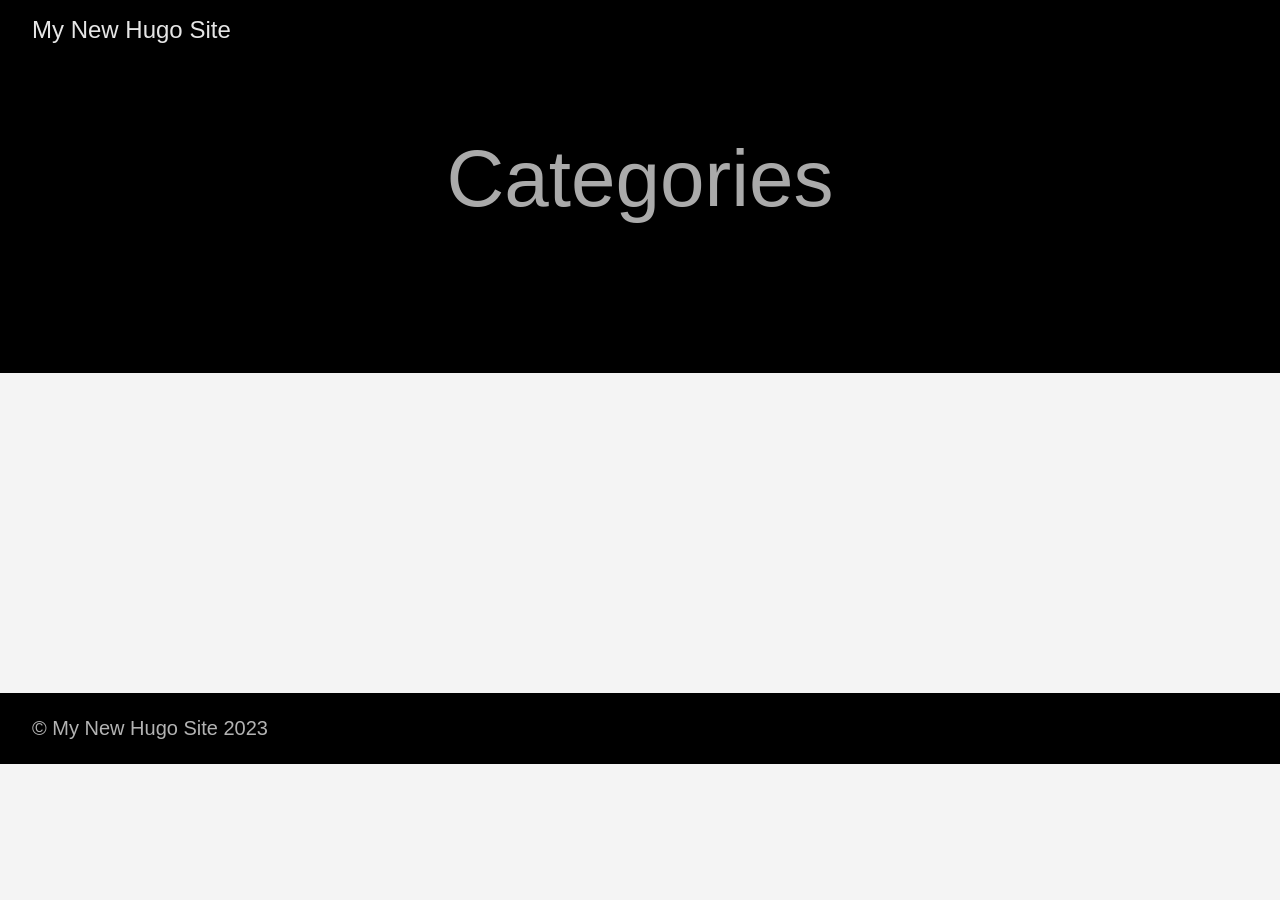
==== categories/index.html @ 7c4bedf2 "init" ====
<!DOCTYPE html>
<html lang="en-us">
  <head>
    <meta charset="utf-8">
    <meta http-equiv="X-UA-Compatible" content="IE=edge,chrome=1">
    
    <title>My New Hugo Site</title>
    <meta name="viewport" content="width=device-width,minimum-scale=1">
    <meta name="description" content="">
    <meta name="generator" content="Hugo 0.110.0">
    
    
    
    
      <meta name="robots" content="noindex, nofollow">
    

    
<link rel="stylesheet" href="/ananke/css/main.min.css" >



    
    
    
      

    

    
    
      <link href="/categories/index.xml" rel="alternate" type="application/rss+xml" title="My New Hugo Site" />
      <link href="/categories/index.xml" rel="feed" type="application/rss+xml" title="My New Hugo Site" />
      
    
    
    <meta property="og:title" content="Categories" />
<meta property="og:description" content="" />
<meta property="og:type" content="website" />
<meta property="og:url" content="http://example.org/categories/" />
<meta itemprop="name" content="Categories">
<meta itemprop="description" content=""><meta name="twitter:card" content="summary"/>
<meta name="twitter:title" content="Categories"/>
<meta name="twitter:description" content=""/>

	
  </head>

  <body class="ma0 avenir bg-near-white">

    

  <header>
    <div class="pb3-m pb6-l bg-black">
      <nav class="pv3 ph3 ph4-ns" role="navigation">
  <div class="flex-l justify-between items-center center">
    <a href="/" class="f3 fw2 hover-white no-underline white-90 dib">
      
        My New Hugo Site
      
    </a>
    <div class="flex-l items-center">
      

      
      
<div class="ananke-socials">
  
</div>

    </div>
  </div>
</nav>

      <div class="tc-l pv3 ph3 ph4-ns">
        <h1 class="f2 f-subheadline-l fw2 light-silver mb0 lh-title">
          Categories
        </h1>
        
      </div>
    </div>
  </header>


    <main class="pb7" role="main">
      
    
  <article class="cf pa3 pa4-m pa4-l">
    <div class="measure-wide-l center f4 lh-copy nested-copy-line-height nested-links mid-gray">
      
    </div>
  </article>
  <div class="mw8 center">
    <section class="ph4">
      
    </section>
  </div>

    </main>
    <footer class="bg-black bottom-0 w-100 pa3" role="contentinfo">
  <div class="flex justify-between">
  <a class="f4 fw4 hover-white no-underline white-70 dn dib-ns pv2 ph3" href="http://example.org/" >
    &copy;  My New Hugo Site 2023 
  </a>
    <div>
<div class="ananke-socials">
  
</div>
</div>
  </div>
</footer>

  </body>
</html>
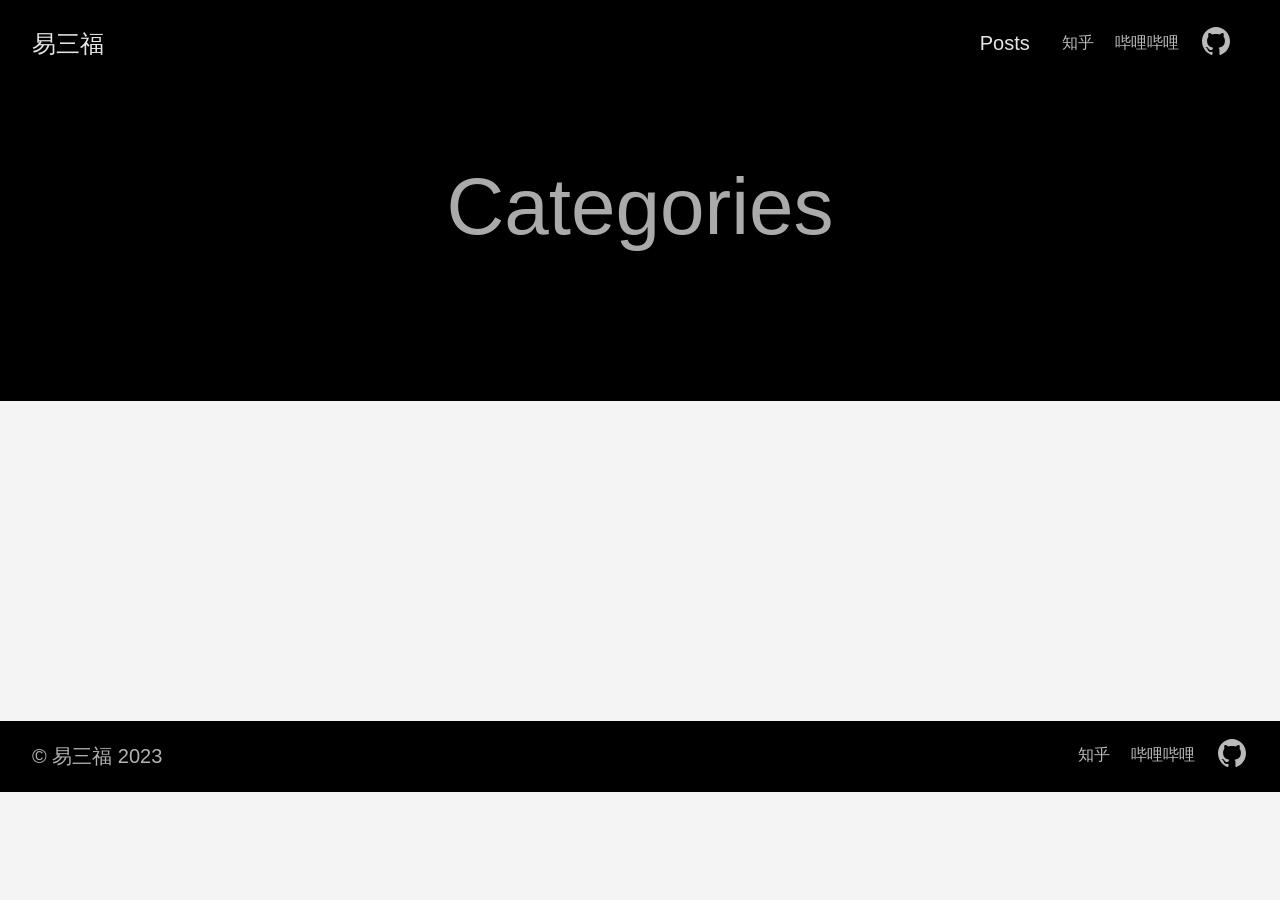
==== commit f740784c: "langchain" ====
--- a/categories/index.html
+++ b/categories/index.html
@@ -1,12 +1,12 @@
 <!DOCTYPE html>
-<html lang="en-us">
+<html lang="zh">
   <head>
     <meta charset="utf-8">
     <meta http-equiv="X-UA-Compatible" content="IE=edge,chrome=1">
     
-    <title>My New Hugo Site</title>
+    <title>易三福</title>
     <meta name="viewport" content="width=device-width,minimum-scale=1">
-    <meta name="description" content="">
+    <meta name="description" content="The last theme you&#39;ll ever need. Maybe.">
     <meta name="generator" content="Hugo 0.110.0">
     
     
@@ -29,19 +29,19 @@
 
     
     
-      <link href="/categories/index.xml" rel="alternate" type="application/rss+xml" title="My New Hugo Site" />
-      <link href="/categories/index.xml" rel="feed" type="application/rss+xml" title="My New Hugo Site" />
+      <link href="/categories/index.xml" rel="alternate" type="application/rss+xml" title="易三福" />
+      <link href="/categories/index.xml" rel="feed" type="application/rss+xml" title="易三福" />
       
     
     
     <meta property="og:title" content="Categories" />
-<meta property="og:description" content="" />
+<meta property="og:description" content="The last theme you&#39;ll ever need. Maybe." />
 <meta property="og:type" content="website" />
-<meta property="og:url" content="http://example.org/categories/" />
+<meta property="og:url" content="https://sanfuyee.github.io/categories/" />
 <meta itemprop="name" content="Categories">
-<meta itemprop="description" content=""><meta name="twitter:card" content="summary"/>
+<meta itemprop="description" content="The last theme you&#39;ll ever need. Maybe."><meta name="twitter:card" content="summary"/>
 <meta name="twitter:title" content="Categories"/>
-<meta name="twitter:description" content=""/>
+<meta name="twitter:description" content="The last theme you&#39;ll ever need. Maybe."/>
 
 	
   </head>
@@ -56,15 +56,58 @@
   <div class="flex-l justify-between items-center center">
     <a href="/" class="f3 fw2 hover-white no-underline white-90 dib">
       
-        My New Hugo Site
+        易三福
       
     </a>
     <div class="flex-l items-center">
       
 
       
+        <ul class="pl0 mr3">
+          
+          <li class="list f5 f4-ns fw4 dib pr3">
+            <a class="hover-white no-underline white-90" href="/posts/" title="Posts 页">
+              Posts
+            </a>
+          </li>
+          
+        </ul>
+      
       
 <div class="ananke-socials">
+  
+    
+    <a href="https://www.zhihu.com/people/sanfuyee" target="_blank" rel="noopener" class="知乎 ananke-social-link link-transition stackoverflow link dib z-999 pt3 pt0-l mr1" title="知乎 link" aria-label="follow on 知乎——Opens in a new window">
+      
+        知乎
+      
+<span class="new-window"><svg  height="8px"  style="enable-background:new 0 0 1000 1000;" version="1.1" viewBox="0 0 1000 1000"  xml:space="preserve" xmlns="http://www.w3.org/2000/svg" xmlns:xlink="http://www.w3.org/1999/xlink" >
+<path d="M598 128h298v298h-86v-152l-418 418-60-60 418-418h-152v-86zM810 810v-298h86v298c0 46-40 86-86 86h-596c-48 0-86-40-86-86v-596c0-46 38-86 86-86h298v86h-298v596h596z" style="fill-rule:evenodd;clip-rule:evenodd;"/>
+</svg>
+</span></a>
+  
+    
+    <a href="https://space.bilibili.com/123456" target="_blank" rel="noopener" class="哔哩哔哩 ananke-social-link link-transition stackoverflow link dib z-999 pt3 pt0-l mr1" title="哔哩哔哩 link" aria-label="follow on 哔哩哔哩——Opens in a new window">
+      
+        哔哩哔哩
+      
+<span class="new-window"><svg  height="8px"  style="enable-background:new 0 0 1000 1000;" version="1.1" viewBox="0 0 1000 1000"  xml:space="preserve" xmlns="http://www.w3.org/2000/svg" xmlns:xlink="http://www.w3.org/1999/xlink" >
+<path d="M598 128h298v298h-86v-152l-418 418-60-60 418-418h-152v-86zM810 810v-298h86v298c0 46-40 86-86 86h-596c-48 0-86-40-86-86v-596c0-46 38-86 86-86h298v86h-298v596h596z" style="fill-rule:evenodd;clip-rule:evenodd;"/>
+</svg>
+</span></a>
+  
+    
+    <a href="https://github.com/sanfuyee" target="_blank" rel="noopener" class="GitHub ananke-social-link link-transition stackoverflow link dib z-999 pt3 pt0-l mr1" title="GitHub link" aria-label="follow on GitHub——Opens in a new window">
+      
+        <span class="icon"><svg style="enable-background:new 0 0 512 512;" version="1.1" viewBox="0 0 512 512"  xml:space="preserve" xmlns="http://www.w3.org/2000/svg" xmlns:xlink="http://www.w3.org/1999/xlink" >
+  <path d="M256,32C132.3,32,32,134.8,32,261.7c0,101.5,64.2,187.5,153.2,217.9c11.2,2.1,15.3-5,15.3-11.1   c0-5.5-0.2-19.9-0.3-39.1c-62.3,13.9-75.5-30.8-75.5-30.8c-10.2-26.5-24.9-33.6-24.9-33.6c-20.3-14.3,1.5-14,1.5-14   c22.5,1.6,34.3,23.7,34.3,23.7c20,35.1,52.4,25,65.2,19.1c2-14.8,7.8-25,14.2-30.7c-49.7-5.8-102-25.5-102-113.5   c0-25.1,8.7-45.6,23-61.6c-2.3-5.8-10-29.2,2.2-60.8c0,0,18.8-6.2,61.6,23.5c17.9-5.1,37-7.6,56.1-7.7c19,0.1,38.2,2.6,56.1,7.7   c42.8-29.7,61.5-23.5,61.5-23.5c12.2,31.6,4.5,55,2.2,60.8c14.3,16.1,23,36.6,23,61.6c0,88.2-52.4,107.6-102.3,113.3   c8,7.1,15.2,21.1,15.2,42.5c0,30.7-0.3,55.5-0.3,63c0,6.1,4,13.3,15.4,11C415.9,449.1,480,363.1,480,261.7   C480,134.8,379.7,32,256,32z"/>
+</svg>
+</span>
+      
+<span class="new-window"><svg  height="8px"  style="enable-background:new 0 0 1000 1000;" version="1.1" viewBox="0 0 1000 1000"  xml:space="preserve" xmlns="http://www.w3.org/2000/svg" xmlns:xlink="http://www.w3.org/1999/xlink" >
+<path d="M598 128h298v298h-86v-152l-418 418-60-60 418-418h-152v-86zM810 810v-298h86v298c0 46-40 86-86 86h-596c-48 0-86-40-86-86v-596c0-46 38-86 86-86h298v86h-298v596h596z" style="fill-rule:evenodd;clip-rule:evenodd;"/>
+</svg>
+</span></a>
   
 </div>
 
@@ -99,11 +142,44 @@
     </main>
     <footer class="bg-black bottom-0 w-100 pa3" role="contentinfo">
   <div class="flex justify-between">
-  <a class="f4 fw4 hover-white no-underline white-70 dn dib-ns pv2 ph3" href="http://example.org/" >
-    &copy;  My New Hugo Site 2023 
+  <a class="f4 fw4 hover-white no-underline white-70 dn dib-ns pv2 ph3" href="https://sanfuyee.github.io/" >
+    &copy;  易三福 2023 
   </a>
     <div>
 <div class="ananke-socials">
+  
+    
+    <a href="https://www.zhihu.com/people/sanfuyee" target="_blank" rel="noopener" class="知乎 ananke-social-link link-transition stackoverflow link dib z-999 pt3 pt0-l mr1" title="知乎 link" aria-label="follow on 知乎——Opens in a new window">
+      
+        知乎
+      
+<span class="new-window"><svg  height="8px"  style="enable-background:new 0 0 1000 1000;" version="1.1" viewBox="0 0 1000 1000"  xml:space="preserve" xmlns="http://www.w3.org/2000/svg" xmlns:xlink="http://www.w3.org/1999/xlink" >
+<path d="M598 128h298v298h-86v-152l-418 418-60-60 418-418h-152v-86zM810 810v-298h86v298c0 46-40 86-86 86h-596c-48 0-86-40-86-86v-596c0-46 38-86 86-86h298v86h-298v596h596z" style="fill-rule:evenodd;clip-rule:evenodd;"/>
+</svg>
+</span></a>
+  
+    
+    <a href="https://space.bilibili.com/123456" target="_blank" rel="noopener" class="哔哩哔哩 ananke-social-link link-transition stackoverflow link dib z-999 pt3 pt0-l mr1" title="哔哩哔哩 link" aria-label="follow on 哔哩哔哩——Opens in a new window">
+      
+        哔哩哔哩
+      
+<span class="new-window"><svg  height="8px"  style="enable-background:new 0 0 1000 1000;" version="1.1" viewBox="0 0 1000 1000"  xml:space="preserve" xmlns="http://www.w3.org/2000/svg" xmlns:xlink="http://www.w3.org/1999/xlink" >
+<path d="M598 128h298v298h-86v-152l-418 418-60-60 418-418h-152v-86zM810 810v-298h86v298c0 46-40 86-86 86h-596c-48 0-86-40-86-86v-596c0-46 38-86 86-86h298v86h-298v596h596z" style="fill-rule:evenodd;clip-rule:evenodd;"/>
+</svg>
+</span></a>
+  
+    
+    <a href="https://github.com/sanfuyee" target="_blank" rel="noopener" class="GitHub ananke-social-link link-transition stackoverflow link dib z-999 pt3 pt0-l mr1" title="GitHub link" aria-label="follow on GitHub——Opens in a new window">
+      
+        <span class="icon"><svg style="enable-background:new 0 0 512 512;" version="1.1" viewBox="0 0 512 512"  xml:space="preserve" xmlns="http://www.w3.org/2000/svg" xmlns:xlink="http://www.w3.org/1999/xlink" >
+  <path d="M256,32C132.3,32,32,134.8,32,261.7c0,101.5,64.2,187.5,153.2,217.9c11.2,2.1,15.3-5,15.3-11.1   c0-5.5-0.2-19.9-0.3-39.1c-62.3,13.9-75.5-30.8-75.5-30.8c-10.2-26.5-24.9-33.6-24.9-33.6c-20.3-14.3,1.5-14,1.5-14   c22.5,1.6,34.3,23.7,34.3,23.7c20,35.1,52.4,25,65.2,19.1c2-14.8,7.8-25,14.2-30.7c-49.7-5.8-102-25.5-102-113.5   c0-25.1,8.7-45.6,23-61.6c-2.3-5.8-10-29.2,2.2-60.8c0,0,18.8-6.2,61.6,23.5c17.9-5.1,37-7.6,56.1-7.7c19,0.1,38.2,2.6,56.1,7.7   c42.8-29.7,61.5-23.5,61.5-23.5c12.2,31.6,4.5,55,2.2,60.8c14.3,16.1,23,36.6,23,61.6c0,88.2-52.4,107.6-102.3,113.3   c8,7.1,15.2,21.1,15.2,42.5c0,30.7-0.3,55.5-0.3,63c0,6.1,4,13.3,15.4,11C415.9,449.1,480,363.1,480,261.7   C480,134.8,379.7,32,256,32z"/>
+</svg>
+</span>
+      
+<span class="new-window"><svg  height="8px"  style="enable-background:new 0 0 1000 1000;" version="1.1" viewBox="0 0 1000 1000"  xml:space="preserve" xmlns="http://www.w3.org/2000/svg" xmlns:xlink="http://www.w3.org/1999/xlink" >
+<path d="M598 128h298v298h-86v-152l-418 418-60-60 418-418h-152v-86zM810 810v-298h86v298c0 46-40 86-86 86h-596c-48 0-86-40-86-86v-596c0-46 38-86 86-86h298v86h-298v596h596z" style="fill-rule:evenodd;clip-rule:evenodd;"/>
+</svg>
+</span></a>
   
 </div>
 </div>
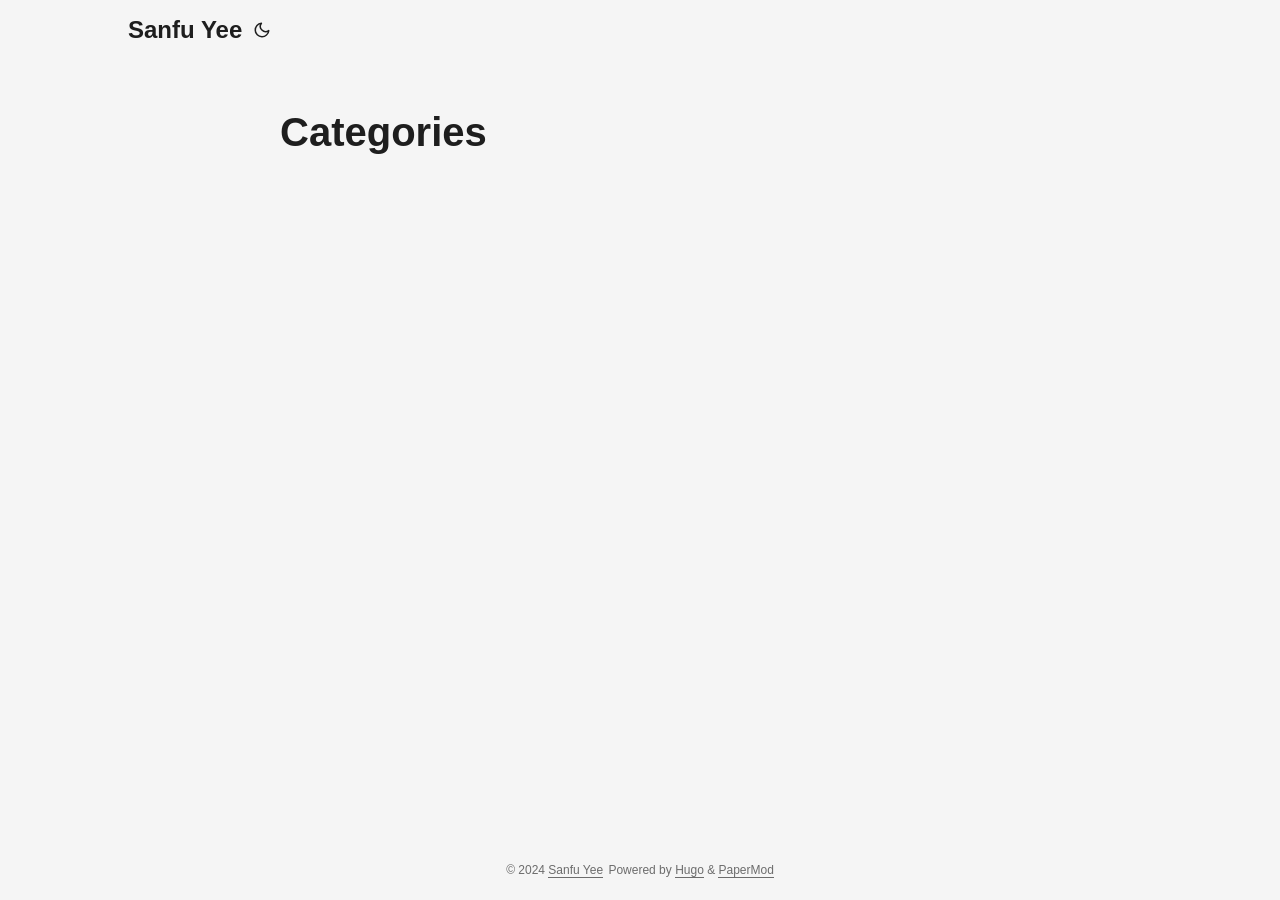
==== commit 3fa3a7ed: "init" ====
--- a/categories/index.html
+++ b/categories/index.html
@@ -1,190 +1,191 @@
 <!DOCTYPE html>
-<html lang="zh">
-  <head>
-    <meta charset="utf-8">
-    <meta http-equiv="X-UA-Compatible" content="IE=edge,chrome=1">
-    
-    <title>易三福</title>
-    <meta name="viewport" content="width=device-width,minimum-scale=1">
-    <meta name="description" content="The last theme you&#39;ll ever need. Maybe.">
-    <meta name="generator" content="Hugo 0.110.0">
-    
-    
-    
-    
-      <meta name="robots" content="noindex, nofollow">
-    
+<html lang="en" dir="auto">
 
-    
-<link rel="stylesheet" href="/ananke/css/main.min.css" >
+<head><meta charset="utf-8">
+<meta http-equiv="X-UA-Compatible" content="IE=edge">
+<meta name="viewport" content="width=device-width, initial-scale=1, shrink-to-fit=no">
+<meta name="robots" content="index, follow">
+<title>Categories | Sanfu Yee</title>
+<meta name="keywords" content="">
+<meta name="description" content="">
+<meta name="author" content="">
+<link rel="canonical" href="https://sanfuyee.github.io/categories/">
+<link crossorigin="anonymous" href="/assets/css/stylesheet.b609c58d5c11bb90b1a54e04005d74ad1ddf22165eb79f5533967e57df9c3b50.css" integrity="sha256-tgnFjVwRu5CxpU4EAF10rR3fIhZet59VM5Z&#43;V9&#43;cO1A=" rel="preload stylesheet" as="style">
+<link rel="icon" href="https://sanfuyee.github.io/favicon.ico">
+<link rel="icon" type="image/png" sizes="16x16" href="https://sanfuyee.github.io/favicon-16x16.png">
+<link rel="icon" type="image/png" sizes="32x32" href="https://sanfuyee.github.io/favicon-32x32.png">
+<link rel="apple-touch-icon" href="https://sanfuyee.github.io/apple-touch-icon.png">
+<link rel="mask-icon" href="https://sanfuyee.github.io/safari-pinned-tab.svg">
+<meta name="theme-color" content="#2e2e33">
+<meta name="msapplication-TileColor" content="#2e2e33">
+<link rel="alternate" type="application/rss+xml" href="https://sanfuyee.github.io/categories/index.xml">
+<noscript>
+    <style>
+        #theme-toggle,
+        .top-link {
+            display: none;
+        }
 
+    </style>
+    <style>
+        @media (prefers-color-scheme: dark) {
+            :root {
+                --theme: rgb(29, 30, 32);
+                --entry: rgb(46, 46, 51);
+                --primary: rgb(218, 218, 219);
+                --secondary: rgb(155, 156, 157);
+                --tertiary: rgb(65, 66, 68);
+                --content: rgb(196, 196, 197);
+                --code-block-bg: rgb(46, 46, 51);
+                --code-bg: rgb(55, 56, 62);
+                --border: rgb(51, 51, 51);
+            }
 
+            .list {
+                background: var(--theme);
+            }
 
-    
-    
-    
-      
+            .list:not(.dark)::-webkit-scrollbar-track {
+                background: 0 0;
+            }
 
-    
+            .list:not(.dark)::-webkit-scrollbar-thumb {
+                border-color: var(--theme);
+            }
+        }
 
-    
-    
-      <link href="/categories/index.xml" rel="alternate" type="application/rss+xml" title="易三福" />
-      <link href="/categories/index.xml" rel="feed" type="application/rss+xml" title="易三福" />
-      
-    
-    
-    <meta property="og:title" content="Categories" />
-<meta property="og:description" content="The last theme you&#39;ll ever need. Maybe." />
+    </style>
+</noscript><meta property="og:title" content="Categories" />
+<meta property="og:description" content="" />
 <meta property="og:type" content="website" />
 <meta property="og:url" content="https://sanfuyee.github.io/categories/" />
-<meta itemprop="name" content="Categories">
-<meta itemprop="description" content="The last theme you&#39;ll ever need. Maybe."><meta name="twitter:card" content="summary"/>
+
+<meta name="twitter:card" content="summary"/>
 <meta name="twitter:title" content="Categories"/>
-<meta name="twitter:description" content="The last theme you&#39;ll ever need. Maybe."/>
+<meta name="twitter:description" content=""/>
 
-	
-  </head>
+</head>
 
-  <body class="ma0 avenir bg-near-white">
+<body class="list" id="top">
+<script>
+    if (localStorage.getItem("pref-theme") === "dark") {
+        document.body.classList.add('dark');
+    } else if (localStorage.getItem("pref-theme") === "light") {
+        document.body.classList.remove('dark')
+    } else if (window.matchMedia('(prefers-color-scheme: dark)').matches) {
+        document.body.classList.add('dark');
+    }
 
+</script>
+
+<header class="header">
+    <nav class="nav">
+        <div class="logo">
+            <a href="https://sanfuyee.github.io/" accesskey="h" title="Sanfu Yee (Alt + H)">Sanfu Yee</a>
+            <div class="logo-switches">
+                <button id="theme-toggle" accesskey="t" title="(Alt + T)">
+                    <svg id="moon" xmlns="http://www.w3.org/2000/svg" width="24" height="18" viewBox="0 0 24 24"
+                        fill="none" stroke="currentColor" stroke-width="2" stroke-linecap="round"
+                        stroke-linejoin="round">
+                        <path d="M21 12.79A9 9 0 1 1 11.21 3 7 7 0 0 0 21 12.79z"></path>
+                    </svg>
+                    <svg id="sun" xmlns="http://www.w3.org/2000/svg" width="24" height="18" viewBox="0 0 24 24"
+                        fill="none" stroke="currentColor" stroke-width="2" stroke-linecap="round"
+                        stroke-linejoin="round">
+                        <circle cx="12" cy="12" r="5"></circle>
+                        <line x1="12" y1="1" x2="12" y2="3"></line>
+                        <line x1="12" y1="21" x2="12" y2="23"></line>
+                        <line x1="4.22" y1="4.22" x2="5.64" y2="5.64"></line>
+                        <line x1="18.36" y1="18.36" x2="19.78" y2="19.78"></line>
+                        <line x1="1" y1="12" x2="3" y2="12"></line>
+                        <line x1="21" y1="12" x2="23" y2="12"></line>
+                        <line x1="4.22" y1="19.78" x2="5.64" y2="18.36"></line>
+                        <line x1="18.36" y1="5.64" x2="19.78" y2="4.22"></line>
+                    </svg>
+                </button>
+            </div>
+        </div>
+        <ul id="menu">
+        </ul>
+    </nav>
+</header>
+<main class="main">
+<header class="page-header">
+    <h1>Categories</h1>
+</header>
+
+<ul class="terms-tags">
+</ul>
+    </main>
     
+<footer class="footer">
+    <span>&copy; 2024 <a href="https://sanfuyee.github.io/">Sanfu Yee</a></span>
+    <span>
+        Powered by
+        <a href="https://gohugo.io/" rel="noopener noreferrer" target="_blank">Hugo</a> &
+        <a href="https://github.com/adityatelange/hugo-PaperMod/" rel="noopener" target="_blank">PaperMod</a>
+    </span>
+</footer>
+<a href="#top" aria-label="go to top" title="Go to Top (Alt + G)" class="top-link" id="top-link" accesskey="g">
+    <svg xmlns="http://www.w3.org/2000/svg" viewBox="0 0 12 6" fill="currentColor">
+        <path d="M12 6H0l6-6z" />
+    </svg>
+</a>
 
-  <header>
-    <div class="pb3-m pb6-l bg-black">
-      <nav class="pv3 ph3 ph4-ns" role="navigation">
-  <div class="flex-l justify-between items-center center">
-    <a href="/" class="f3 fw2 hover-white no-underline white-90 dib">
-      
-        易三福
-      
-    </a>
-    <div class="flex-l items-center">
-      
+<script>
+    let menu = document.getElementById('menu')
+    if (menu) {
+        menu.scrollLeft = localStorage.getItem("menu-scroll-position");
+        menu.onscroll = function () {
+            localStorage.setItem("menu-scroll-position", menu.scrollLeft);
+        }
+    }
 
-      
-        <ul class="pl0 mr3">
-          
-          <li class="list f5 f4-ns fw4 dib pr3">
-            <a class="hover-white no-underline white-90" href="/posts/" title="Posts 页">
-              Posts
-            </a>
-          </li>
-          
-        </ul>
-      
-      
-<div class="ananke-socials">
-  
-    
-    <a href="https://www.zhihu.com/people/sanfuyee" target="_blank" rel="noopener" class="知乎 ananke-social-link link-transition stackoverflow link dib z-999 pt3 pt0-l mr1" title="知乎 link" aria-label="follow on 知乎——Opens in a new window">
-      
-        知乎
-      
-<span class="new-window"><svg  height="8px"  style="enable-background:new 0 0 1000 1000;" version="1.1" viewBox="0 0 1000 1000"  xml:space="preserve" xmlns="http://www.w3.org/2000/svg" xmlns:xlink="http://www.w3.org/1999/xlink" >
-<path d="M598 128h298v298h-86v-152l-418 418-60-60 418-418h-152v-86zM810 810v-298h86v298c0 46-40 86-86 86h-596c-48 0-86-40-86-86v-596c0-46 38-86 86-86h298v86h-298v596h596z" style="fill-rule:evenodd;clip-rule:evenodd;"/>
-</svg>
-</span></a>
-  
-    
-    <a href="https://space.bilibili.com/123456" target="_blank" rel="noopener" class="哔哩哔哩 ananke-social-link link-transition stackoverflow link dib z-999 pt3 pt0-l mr1" title="哔哩哔哩 link" aria-label="follow on 哔哩哔哩——Opens in a new window">
-      
-        哔哩哔哩
-      
-<span class="new-window"><svg  height="8px"  style="enable-background:new 0 0 1000 1000;" version="1.1" viewBox="0 0 1000 1000"  xml:space="preserve" xmlns="http://www.w3.org/2000/svg" xmlns:xlink="http://www.w3.org/1999/xlink" >
-<path d="M598 128h298v298h-86v-152l-418 418-60-60 418-418h-152v-86zM810 810v-298h86v298c0 46-40 86-86 86h-596c-48 0-86-40-86-86v-596c0-46 38-86 86-86h298v86h-298v596h596z" style="fill-rule:evenodd;clip-rule:evenodd;"/>
-</svg>
-</span></a>
-  
-    
-    <a href="https://github.com/sanfuyee" target="_blank" rel="noopener" class="GitHub ananke-social-link link-transition stackoverflow link dib z-999 pt3 pt0-l mr1" title="GitHub link" aria-label="follow on GitHub——Opens in a new window">
-      
-        <span class="icon"><svg style="enable-background:new 0 0 512 512;" version="1.1" viewBox="0 0 512 512"  xml:space="preserve" xmlns="http://www.w3.org/2000/svg" xmlns:xlink="http://www.w3.org/1999/xlink" >
-  <path d="M256,32C132.3,32,32,134.8,32,261.7c0,101.5,64.2,187.5,153.2,217.9c11.2,2.1,15.3-5,15.3-11.1   c0-5.5-0.2-19.9-0.3-39.1c-62.3,13.9-75.5-30.8-75.5-30.8c-10.2-26.5-24.9-33.6-24.9-33.6c-20.3-14.3,1.5-14,1.5-14   c22.5,1.6,34.3,23.7,34.3,23.7c20,35.1,52.4,25,65.2,19.1c2-14.8,7.8-25,14.2-30.7c-49.7-5.8-102-25.5-102-113.5   c0-25.1,8.7-45.6,23-61.6c-2.3-5.8-10-29.2,2.2-60.8c0,0,18.8-6.2,61.6,23.5c17.9-5.1,37-7.6,56.1-7.7c19,0.1,38.2,2.6,56.1,7.7   c42.8-29.7,61.5-23.5,61.5-23.5c12.2,31.6,4.5,55,2.2,60.8c14.3,16.1,23,36.6,23,61.6c0,88.2-52.4,107.6-102.3,113.3   c8,7.1,15.2,21.1,15.2,42.5c0,30.7-0.3,55.5-0.3,63c0,6.1,4,13.3,15.4,11C415.9,449.1,480,363.1,480,261.7   C480,134.8,379.7,32,256,32z"/>
-</svg>
-</span>
-      
-<span class="new-window"><svg  height="8px"  style="enable-background:new 0 0 1000 1000;" version="1.1" viewBox="0 0 1000 1000"  xml:space="preserve" xmlns="http://www.w3.org/2000/svg" xmlns:xlink="http://www.w3.org/1999/xlink" >
-<path d="M598 128h298v298h-86v-152l-418 418-60-60 418-418h-152v-86zM810 810v-298h86v298c0 46-40 86-86 86h-596c-48 0-86-40-86-86v-596c0-46 38-86 86-86h298v86h-298v596h596z" style="fill-rule:evenodd;clip-rule:evenodd;"/>
-</svg>
-</span></a>
-  
-</div>
+    document.querySelectorAll('a[href^="#"]').forEach(anchor => {
+        anchor.addEventListener("click", function (e) {
+            e.preventDefault();
+            var id = this.getAttribute("href").substr(1);
+            if (!window.matchMedia('(prefers-reduced-motion: reduce)').matches) {
+                document.querySelector(`[id='${decodeURIComponent(id)}']`).scrollIntoView({
+                    behavior: "smooth"
+                });
+            } else {
+                document.querySelector(`[id='${decodeURIComponent(id)}']`).scrollIntoView();
+            }
+            if (id === "top") {
+                history.replaceState(null, null, " ");
+            } else {
+                history.pushState(null, null, `#${id}`);
+            }
+        });
+    });
 
-    </div>
-  </div>
-</nav>
+</script>
+<script>
+    var mybutton = document.getElementById("top-link");
+    window.onscroll = function () {
+        if (document.body.scrollTop > 800 || document.documentElement.scrollTop > 800) {
+            mybutton.style.visibility = "visible";
+            mybutton.style.opacity = "1";
+        } else {
+            mybutton.style.visibility = "hidden";
+            mybutton.style.opacity = "0";
+        }
+    };
 
-      <div class="tc-l pv3 ph3 ph4-ns">
-        <h1 class="f2 f-subheadline-l fw2 light-silver mb0 lh-title">
-          Categories
-        </h1>
-        
-      </div>
-    </div>
-  </header>
+</script>
+<script>
+    document.getElementById("theme-toggle").addEventListener("click", () => {
+        if (document.body.className.includes("dark")) {
+            document.body.classList.remove('dark');
+            localStorage.setItem("pref-theme", 'light');
+        } else {
+            document.body.classList.add('dark');
+            localStorage.setItem("pref-theme", 'dark');
+        }
+    })
 
+</script>
+</body>
 
-    <main class="pb7" role="main">
-      
-    
-  <article class="cf pa3 pa4-m pa4-l">
-    <div class="measure-wide-l center f4 lh-copy nested-copy-line-height nested-links mid-gray">
-      
-    </div>
-  </article>
-  <div class="mw8 center">
-    <section class="ph4">
-      
-    </section>
-  </div>
-
-    </main>
-    <footer class="bg-black bottom-0 w-100 pa3" role="contentinfo">
-  <div class="flex justify-between">
-  <a class="f4 fw4 hover-white no-underline white-70 dn dib-ns pv2 ph3" href="https://sanfuyee.github.io/" >
-    &copy;  易三福 2023 
-  </a>
-    <div>
-<div class="ananke-socials">
-  
-    
-    <a href="https://www.zhihu.com/people/sanfuyee" target="_blank" rel="noopener" class="知乎 ananke-social-link link-transition stackoverflow link dib z-999 pt3 pt0-l mr1" title="知乎 link" aria-label="follow on 知乎——Opens in a new window">
-      
-        知乎
-      
-<span class="new-window"><svg  height="8px"  style="enable-background:new 0 0 1000 1000;" version="1.1" viewBox="0 0 1000 1000"  xml:space="preserve" xmlns="http://www.w3.org/2000/svg" xmlns:xlink="http://www.w3.org/1999/xlink" >
-<path d="M598 128h298v298h-86v-152l-418 418-60-60 418-418h-152v-86zM810 810v-298h86v298c0 46-40 86-86 86h-596c-48 0-86-40-86-86v-596c0-46 38-86 86-86h298v86h-298v596h596z" style="fill-rule:evenodd;clip-rule:evenodd;"/>
-</svg>
-</span></a>
-  
-    
-    <a href="https://space.bilibili.com/123456" target="_blank" rel="noopener" class="哔哩哔哩 ananke-social-link link-transition stackoverflow link dib z-999 pt3 pt0-l mr1" title="哔哩哔哩 link" aria-label="follow on 哔哩哔哩——Opens in a new window">
-      
-        哔哩哔哩
-      
-<span class="new-window"><svg  height="8px"  style="enable-background:new 0 0 1000 1000;" version="1.1" viewBox="0 0 1000 1000"  xml:space="preserve" xmlns="http://www.w3.org/2000/svg" xmlns:xlink="http://www.w3.org/1999/xlink" >
-<path d="M598 128h298v298h-86v-152l-418 418-60-60 418-418h-152v-86zM810 810v-298h86v298c0 46-40 86-86 86h-596c-48 0-86-40-86-86v-596c0-46 38-86 86-86h298v86h-298v596h596z" style="fill-rule:evenodd;clip-rule:evenodd;"/>
-</svg>
-</span></a>
-  
-    
-    <a href="https://github.com/sanfuyee" target="_blank" rel="noopener" class="GitHub ananke-social-link link-transition stackoverflow link dib z-999 pt3 pt0-l mr1" title="GitHub link" aria-label="follow on GitHub——Opens in a new window">
-      
-        <span class="icon"><svg style="enable-background:new 0 0 512 512;" version="1.1" viewBox="0 0 512 512"  xml:space="preserve" xmlns="http://www.w3.org/2000/svg" xmlns:xlink="http://www.w3.org/1999/xlink" >
-  <path d="M256,32C132.3,32,32,134.8,32,261.7c0,101.5,64.2,187.5,153.2,217.9c11.2,2.1,15.3-5,15.3-11.1   c0-5.5-0.2-19.9-0.3-39.1c-62.3,13.9-75.5-30.8-75.5-30.8c-10.2-26.5-24.9-33.6-24.9-33.6c-20.3-14.3,1.5-14,1.5-14   c22.5,1.6,34.3,23.7,34.3,23.7c20,35.1,52.4,25,65.2,19.1c2-14.8,7.8-25,14.2-30.7c-49.7-5.8-102-25.5-102-113.5   c0-25.1,8.7-45.6,23-61.6c-2.3-5.8-10-29.2,2.2-60.8c0,0,18.8-6.2,61.6,23.5c17.9-5.1,37-7.6,56.1-7.7c19,0.1,38.2,2.6,56.1,7.7   c42.8-29.7,61.5-23.5,61.5-23.5c12.2,31.6,4.5,55,2.2,60.8c14.3,16.1,23,36.6,23,61.6c0,88.2-52.4,107.6-102.3,113.3   c8,7.1,15.2,21.1,15.2,42.5c0,30.7-0.3,55.5-0.3,63c0,6.1,4,13.3,15.4,11C415.9,449.1,480,363.1,480,261.7   C480,134.8,379.7,32,256,32z"/>
-</svg>
-</span>
-      
-<span class="new-window"><svg  height="8px"  style="enable-background:new 0 0 1000 1000;" version="1.1" viewBox="0 0 1000 1000"  xml:space="preserve" xmlns="http://www.w3.org/2000/svg" xmlns:xlink="http://www.w3.org/1999/xlink" >
-<path d="M598 128h298v298h-86v-152l-418 418-60-60 418-418h-152v-86zM810 810v-298h86v298c0 46-40 86-86 86h-596c-48 0-86-40-86-86v-596c0-46 38-86 86-86h298v86h-298v596h596z" style="fill-rule:evenodd;clip-rule:evenodd;"/>
-</svg>
-</span></a>
-  
-</div>
-</div>
-  </div>
-</footer>
-
-  </body>
 </html>
--- a/assets/css/stylesheet.b609c58d5c11bb90b1a54e04005d74ad1ddf22165eb79f5533967e57df9c3b50.css
+++ b/assets/css/stylesheet.b609c58d5c11bb90b1a54e04005d74ad1ddf22165eb79f5533967e57df9c3b50.css
@@ -0,0 +1,7 @@
+/*
+  PaperMod v7
+  License: MIT https://github.com/adityatelange/hugo-PaperMod/blob/master/LICENSE
+  Copyright (c) 2020 nanxiaobei and adityatelange
+  Copyright (c) 2021-2024 adityatelange
+*/
+:root{--gap:24px;--content-gap:20px;--nav-width:1024px;--main-width:720px;--header-height:60px;--footer-height:60px;--radius:8px;--theme:rgb(255, 255, 255);--entry:rgb(255, 255, 255);--primary:rgb(30, 30, 30);--secondary:rgb(108, 108, 108);--tertiary:rgb(214, 214, 214);--content:rgb(31, 31, 31);--code-block-bg:rgb(28, 29, 33);--code-bg:rgb(245, 245, 245);--border:rgb(238, 238, 238)}.dark{--theme:rgb(29, 30, 32);--entry:rgb(46, 46, 51);--primary:rgb(218, 218, 219);--secondary:rgb(155, 156, 157);--tertiary:rgb(65, 66, 68);--content:rgb(196, 196, 197);--code-block-bg:rgb(46, 46, 51);--code-bg:rgb(55, 56, 62);--border:rgb(51, 51, 51)}.list{background:var(--code-bg)}.dark.list{background:var(--theme)}*,::after,::before{box-sizing:border-box}html{-webkit-tap-highlight-color:transparent;overflow-y:scroll;-webkit-text-size-adjust:100%;text-size-adjust:100%}a,button,body,h1,h2,h3,h4,h5,h6{color:var(--primary)}body{font-family:-apple-system,BlinkMacSystemFont,segoe ui,Roboto,Oxygen,Ubuntu,Cantarell,open sans,helvetica neue,sans-serif;font-size:18px;line-height:1.6;word-break:break-word;background:var(--theme)}article,aside,figcaption,figure,footer,header,hgroup,main,nav,section,table{display:block}h1,h2,h3,h4,h5,h6{line-height:1.2}h1,h2,h3,h4,h5,h6,p{margin-top:0;margin-bottom:0}ul{padding:0}a{text-decoration:none}body,figure,ul{margin:0}table{width:100%;border-collapse:collapse;border-spacing:0;overflow-x:auto;word-break:keep-all}button,input,textarea{padding:0;font:inherit;background:0 0;border:0}input,textarea{outline:0}button,input[type=button],input[type=submit]{cursor:pointer}input:-webkit-autofill,textarea:-webkit-autofill{box-shadow:0 0 0 50px var(--theme)inset}img{display:block;max-width:100%}.not-found{position:absolute;left:0;right:0;display:flex;align-items:center;justify-content:center;height:80%;font-size:160px;font-weight:700}.archive-posts{width:100%;font-size:16px}.archive-year{margin-top:40px}.archive-year:not(:last-of-type){border-bottom:2px solid var(--border)}.archive-month{display:flex;align-items:flex-start;padding:10px 0}.archive-month-header{margin:25px 0;width:200px}.archive-month:not(:last-of-type){border-bottom:1px solid var(--border)}.archive-entry{position:relative;padding:5px;margin:10px 0}.archive-entry-title{margin:5px 0;font-weight:400}.archive-count,.archive-meta{color:var(--secondary);font-size:14px}.footer,.top-link{font-size:12px;color:var(--secondary)}.footer{max-width:calc(var(--main-width) + var(--gap) * 2);margin:auto;padding:calc((var(--footer-height) - var(--gap))/2)var(--gap);text-align:center;line-height:24px}.footer span{margin-inline-start:1px;margin-inline-end:1px}.footer span:last-child{white-space:nowrap}.footer a{color:inherit;border-bottom:1px solid var(--secondary)}.footer a:hover{border-bottom:1px solid var(--primary)}.top-link{visibility:hidden;position:fixed;bottom:60px;right:30px;z-index:99;background:var(--tertiary);width:42px;height:42px;padding:12px;border-radius:64px;transition:visibility .5s,opacity .8s linear}.top-link,.top-link svg{filter:drop-shadow(0 0 0 var(--theme))}.footer a:hover,.top-link:hover{color:var(--primary)}.top-link:focus,#theme-toggle:focus{outline:0}.nav{display:flex;flex-wrap:wrap;justify-content:space-between;max-width:calc(var(--nav-width) + var(--gap) * 2);margin-inline-start:auto;margin-inline-end:auto;line-height:var(--header-height)}.nav a{display:block}.logo,#menu{display:flex;margin:auto var(--gap)}.logo{flex-wrap:inherit}.logo a{font-size:24px;font-weight:700}.logo a img,.logo a svg{display:inline;vertical-align:middle;pointer-events:none;transform:translate(0,-10%);border-radius:6px;margin-inline-end:8px}button#theme-toggle{font-size:26px;margin:auto 4px}body.dark #moon{vertical-align:middle;display:none}body:not(.dark) #sun{display:none}#menu{list-style:none;word-break:keep-all;overflow-x:auto;white-space:nowrap}#menu li+li{margin-inline-start:var(--gap)}#menu a{font-size:16px}#menu .active{font-weight:500;border-bottom:2px solid}.lang-switch li,.lang-switch ul,.logo-switches{display:inline-flex;margin:auto 4px}.lang-switch{display:flex;flex-wrap:inherit}.lang-switch a{margin:auto 3px;font-size:16px;font-weight:500}.logo-switches{flex-wrap:inherit}.main{position:relative;min-height:calc(100vh - var(--header-height) - var(--footer-height));max-width:calc(var(--main-width) + var(--gap) * 2);margin:auto;padding:var(--gap)}.page-header h1{font-size:40px}.pagination{display:flex}.pagination a{color:var(--theme);font-size:13px;line-height:36px;background:var(--primary);border-radius:calc(36px/2);padding:0 16px}.pagination .next{margin-inline-start:auto}.social-icons a{display:inline-flex;padding:10px}.social-icons a svg{height:26px;width:26px}code{direction:ltr}div.highlight,pre{position:relative}.copy-code{display:none;position:absolute;top:4px;right:4px;color:rgba(255,255,255,.8);background:rgba(78,78,78,.8);border-radius:var(--radius);padding:0 5px;font-size:14px;user-select:none}div.highlight:hover .copy-code,pre:hover .copy-code{display:block}.first-entry{position:relative;display:flex;flex-direction:column;justify-content:center;min-height:320px;margin:var(--gap)0 calc(var(--gap) * 2)}.first-entry .entry-header{overflow:hidden;display:-webkit-box;-webkit-box-orient:vertical;-webkit-line-clamp:3}.first-entry .entry-header h1{font-size:34px;line-height:1.3}.first-entry .entry-content{margin:14px 0;font-size:16px;-webkit-line-clamp:3}.first-entry .entry-footer{font-size:14px}.home-info .entry-content{-webkit-line-clamp:unset}.post-entry{position:relative;margin-bottom:var(--gap);padding:var(--gap);background:var(--entry);border-radius:var(--radius);transition:transform .1s;border:1px solid var(--border)}.post-entry:active{transform:scale(.96)}.tag-entry .entry-cover{display:none}.entry-header h2{font-size:24px;line-height:1.3}.entry-content{margin:8px 0;color:var(--secondary);font-size:14px;line-height:1.6;overflow:hidden;display:-webkit-box;-webkit-box-orient:vertical;-webkit-line-clamp:2}.entry-footer{color:var(--secondary);font-size:13px}.entry-link{position:absolute;left:0;right:0;top:0;bottom:0}.entry-hint{color:var(--secondary)}.entry-hint-parent{display:flex;justify-content:space-between}.entry-cover{font-size:14px;margin-bottom:var(--gap);text-align:center}.entry-cover img{border-radius:var(--radius);pointer-events:none;width:100%;height:auto}.entry-cover a{color:var(--secondary);box-shadow:0 1px 0 var(--primary)}.page-header,.post-header{margin:24px auto var(--content-gap)}.post-title{margin-bottom:2px;font-size:40px}.post-description{margin-top:10px;margin-bottom:5px}.post-meta,.breadcrumbs{color:var(--secondary);font-size:14px;display:flex;flex-wrap:wrap}.post-meta .i18n_list li{display:inline-flex;list-style:none;margin:auto 3px;box-shadow:0 1px 0 var(--secondary)}.breadcrumbs a{font-size:16px}.post-content{color:var(--content)}.post-content h3,.post-content h4,.post-content h5,.post-content h6{margin:24px 0 16px}.post-content h1{margin:40px auto 32px;font-size:40px}.post-content h2{margin:32px auto 24px;font-size:32px}.post-content h3{font-size:24px}.post-content h4{font-size:16px}.post-content h5{font-size:14px}.post-content h6{font-size:12px}.post-content a,.toc a:hover{box-shadow:0 1px;box-decoration-break:clone;-webkit-box-decoration-break:clone}.post-content a code{margin:auto 0;border-radius:0;box-shadow:0 -1px 0 var(--primary)inset}.post-content del{text-decoration:line-through}.post-content dl,.post-content ol,.post-content p,.post-content figure,.post-content ul{margin-bottom:var(--content-gap)}.post-content ol,.post-content ul{padding-inline-start:20px}.post-content li{margin-top:5px}.post-content li p{margin-bottom:0}.post-content dl{display:flex;flex-wrap:wrap;margin:0}.post-content dt{width:25%;font-weight:700}.post-content dd{width:75%;margin-inline-start:0;padding-inline-start:10px}.post-content dd~dd,.post-content dt~dt{margin-top:10px}.post-content table{margin-bottom:var(--content-gap)}.post-content table th,.post-content table:not(.highlighttable,.highlight table,.gist .highlight) td{min-width:80px;padding:8px 5px;line-height:1.5;border-bottom:1px solid var(--border)}.post-content table th{text-align:start}.post-content table:not(.highlighttable) td code:only-child{margin:auto 0}.post-content .highlight table{border-radius:var(--radius)}.post-content .highlight:not(table){margin:10px auto;background:var(--code-block-bg)!important;border-radius:var(--radius);direction:ltr}.post-content li>.highlight{margin-inline-end:0}.post-content ul pre{margin-inline-start:calc(var(--gap) * -2)}.post-content .highlight pre{margin:0}.post-content .highlighttable{table-layout:fixed}.post-content .highlighttable td:first-child{width:40px}.post-content .highlighttable td .linenodiv{padding-inline-end:0!important}.post-content .highlighttable td .highlight,.post-content .highlighttable td .linenodiv pre{margin-bottom:0}.post-content code{margin:auto 4px;padding:4px 6px;font-size:.78em;line-height:1.5;background:var(--code-bg);border-radius:2px}.post-content pre code{display:grid;margin:auto 0;padding:10px;color:#d5d5d6;background:var(--code-block-bg)!important;border-radius:var(--radius);overflow-x:auto;word-break:break-all}.post-content blockquote{margin:20px 0;padding:0 14px;border-inline-start:3px solid var(--primary)}.post-content hr{margin:30px 0;height:2px;background:var(--tertiary);border:0}.post-content iframe{max-width:100%}.post-content img{border-radius:4px;margin:1rem 0}.post-content img[src*="#center"]{margin:1rem auto}.post-content figure.align-center{text-align:center}.post-content figure>figcaption{color:var(--primary);font-size:16px;font-weight:700;margin:8px 0 16px}.post-content figure>figcaption>p{color:var(--secondary);font-size:14px;font-weight:400}.toc{margin:0 2px 40px;border:1px solid var(--border);background:var(--code-bg);border-radius:var(--radius);padding:.4em}.dark .toc{background:var(--entry)}.toc details summary{cursor:zoom-in;margin-inline-start:20px}.toc details[open] summary{cursor:zoom-out}.toc .details{display:inline;font-weight:500}.toc .inner{margin:0 20px;padding:10px 20px}.toc li ul{margin-inline-start:var(--gap)}.toc summary:focus{outline:0}.post-footer{margin-top:56px}.post-footer>*{margin-bottom:10px}.post-tags{display:flex;flex-wrap:wrap;gap:10px}.post-tags li{display:inline-block}.post-tags a,.share-buttons,.paginav{border-radius:var(--radius);background:var(--code-bg);border:1px solid var(--border)}.post-tags a{display:block;padding:0 14px;color:var(--secondary);font-size:14px;line-height:34px;background:var(--code-bg)}.post-tags a:hover,.paginav a:hover{background:var(--border)}.share-buttons{padding:10px;display:flex;justify-content:center;overflow-x:auto;gap:10px}.share-buttons li,.share-buttons a{display:inline-flex}.share-buttons a:not(:last-of-type){margin-inline-end:12px}h1:hover .anchor,h2:hover .anchor,h3:hover .anchor,h4:hover .anchor,h5:hover .anchor,h6:hover .anchor{display:inline-flex;color:var(--secondary);margin-inline-start:8px;font-weight:500;user-select:none}.paginav{display:flex;line-height:30px}.paginav a{padding-inline-start:14px;padding-inline-end:14px;border-radius:var(--radius)}.paginav .title{letter-spacing:1px;text-transform:uppercase;font-size:small;color:var(--secondary)}.paginav .prev,.paginav .next{width:50%}.paginav span:hover:not(.title){box-shadow:0 1px}.paginav .next{margin-inline-start:auto;text-align:right}[dir=rtl] .paginav .next{text-align:left}h1>a>svg{display:inline}img.in-text{display:inline;margin:auto}.buttons,.main .profile{display:flex;justify-content:center}.main .profile{align-items:center;min-height:calc(100vh - var(--header-height) - var(--footer-height) - (var(--gap) * 2));text-align:center}.profile .profile_inner{display:flex;flex-direction:column;align-items:center;gap:10px}.profile img{border-radius:50%}.buttons{flex-wrap:wrap;max-width:400px}.button{background:var(--tertiary);border-radius:var(--radius);margin:8px;padding:6px;transition:transform .1s}.button-inner{padding:0 8px}.button:active{transform:scale(.96)}#searchbox input{padding:4px 10px;width:100%;color:var(--primary);font-weight:700;border:2px solid var(--tertiary);border-radius:var(--radius)}#searchbox input:focus{border-color:var(--secondary)}#searchResults li{list-style:none;border-radius:var(--radius);padding:10px;margin:10px 0;position:relative;font-weight:500}#searchResults{margin:10px 0;width:100%}#searchResults li:active{transition:transform .1s;transform:scale(.98)}#searchResults a{position:absolute;width:100%;height:100%;top:0;left:0;outline:none}#searchResults .focus{transform:scale(.98);border:2px solid var(--tertiary)}.terms-tags li{display:inline-block;margin:10px;font-weight:500}.terms-tags a{display:block;padding:3px 10px;background:var(--tertiary);border-radius:6px;transition:transform .1s}.terms-tags a:active{background:var(--tertiary);transform:scale(.96)}.bg{color:#cad3f5;background-color:#24273a}.chroma{color:#cad3f5;background-color:#24273a}.chroma .x{}.chroma .err{color:#ed8796}.chroma .cl{}.chroma .lnlinks{outline:none;text-decoration:none;color:inherit}.chroma .lntd{vertical-align:top;padding:0;margin:0;border:0}.chroma .lntable{border-spacing:0;padding:0;margin:0;border:0}.chroma .hl{background-color:#474733}.chroma .lnt{white-space:pre;-webkit-user-select:none;user-select:none;margin-right:.4em;padding:0 .4em;color:#8087a2}.chroma .ln{white-space:pre;-webkit-user-select:none;user-select:none;margin-right:.4em;padding:0 .4em;color:#8087a2}.chroma .line{display:flex}.chroma .k{color:#c6a0f6}.chroma .kc{color:#f5a97f}.chroma .kd{color:#ed8796}.chroma .kn{color:#8bd5ca}.chroma .kp{color:#c6a0f6}.chroma .kr{color:#c6a0f6}.chroma .kt{color:#ed8796}.chroma .n{}.chroma .na{color:#8aadf4}.chroma .nb{color:#91d7e3}.chroma .bp{color:#91d7e3}.chroma .nc{color:#eed49f}.chroma .no{color:#eed49f}.chroma .nd{color:#8aadf4;font-weight:700}.chroma .ni{color:#8bd5ca}.chroma .ne{color:#f5a97f}.chroma .nf{color:#8aadf4}.chroma .fm{color:#8aadf4}.chroma .nl{color:#91d7e3}.chroma .nn{color:#f5a97f}.chroma .nx{}.chroma .py{color:#f5a97f}.chroma .nt{color:#c6a0f6}.chroma .nv{color:#f4dbd6}.chroma .vc{color:#f4dbd6}.chroma .vg{color:#f4dbd6}.chroma .vi{color:#f4dbd6}.chroma .vm{color:#f4dbd6}.chroma .l{}.chroma .ld{}.chroma .s{color:#a6da95}.chroma .sa{color:#ed8796}.chroma .sb{color:#a6da95}.chroma .sc{color:#a6da95}.chroma .dl{color:#8aadf4}.chroma .sd{color:#6e738d}.chroma .s2{color:#a6da95}.chroma .se{color:#8aadf4}.chroma .sh{color:#6e738d}.chroma .si{color:#a6da95}.chroma .sx{color:#a6da95}.chroma .sr{color:#8bd5ca}.chroma .s1{color:#a6da95}.chroma .ss{color:#a6da95}.chroma .m{color:#f5a97f}.chroma .mb{color:#f5a97f}.chroma .mf{color:#f5a97f}.chroma .mh{color:#f5a97f}.chroma .mi{color:#f5a97f}.chroma .il{color:#f5a97f}.chroma .mo{color:#f5a97f}.chroma .o{color:#91d7e3;font-weight:700}.chroma .ow{color:#91d7e3;font-weight:700}.chroma .p{}.chroma .c{color:#6e738d;font-style:italic}.chroma .ch{color:#6e738d;font-style:italic}.chroma .cm{color:#6e738d;font-style:italic}.chroma .c1{color:#6e738d;font-style:italic}.chroma .cs{color:#6e738d;font-style:italic}.chroma .cp{color:#6e738d;font-style:italic}.chroma .cpf{color:#6e738d;font-weight:700;font-style:italic}.chroma .g{}.chroma .gd{color:#ed8796;background-color:#363a4f}.chroma .ge{font-style:italic}.chroma .gr{color:#ed8796}.chroma .gh{color:#f5a97f;font-weight:700}.chroma .gi{color:#a6da95;background-color:#363a4f}.chroma .go{}.chroma .gp{}.chroma .gs{font-weight:700}.chroma .gu{color:#f5a97f;font-weight:700}.chroma .gt{color:#ed8796}.chroma .gl{text-decoration:underline}.chroma .w{}.chroma{background-color:unset!important}.chroma .hl{display:flex}.chroma .lnt{padding:0 0 0 12px}.highlight pre.chroma code{padding:8px 0}.highlight pre.chroma .line .cl,.chroma .ln{padding:0 10px}.chroma .lntd:last-of-type{width:100%}::-webkit-scrollbar-track{background:0 0}.list:not(.dark)::-webkit-scrollbar-track{background:var(--code-bg)}::-webkit-scrollbar-thumb{background:var(--tertiary);border:5px solid var(--theme);border-radius:var(--radius)}.list:not(.dark)::-webkit-scrollbar-thumb{border:5px solid var(--code-bg)}::-webkit-scrollbar-thumb:hover{background:var(--secondary)}::-webkit-scrollbar:not(.highlighttable,.highlight table,.gist .highlight){background:var(--theme)}.post-content .highlighttable td .highlight pre code::-webkit-scrollbar{display:none}.post-content :not(table) ::-webkit-scrollbar-thumb{border:2px solid var(--code-block-bg);background:#717175}.post-content :not(table) ::-webkit-scrollbar-thumb:hover{background:#a3a3a5}.gist table::-webkit-scrollbar-thumb{border:2px solid #fff;background:#adadad}.gist table::-webkit-scrollbar-thumb:hover{background:#707070}.post-content table::-webkit-scrollbar-thumb{border-width:2px}@media screen and (min-width:768px){::-webkit-scrollbar{width:19px;height:11px}}@media screen and (max-width:768px){:root{--gap:14px}.profile img{transform:scale(.85)}.first-entry{min-height:260px}.archive-month{flex-direction:column}.archive-year{margin-top:20px}.footer{padding:calc((var(--footer-height) - var(--gap) - 10px)/2)var(--gap)}}@media screen and (max-width:900px){.list .top-link{transform:translateY(-5rem)}}@media screen and (max-width:340px){.share-buttons{justify-content:unset}}@media(prefers-reduced-motion){.terms-tags a:active,.button:active,.post-entry:active,.top-link,#searchResults .focus,#searchResults li:active{transform:none}}
